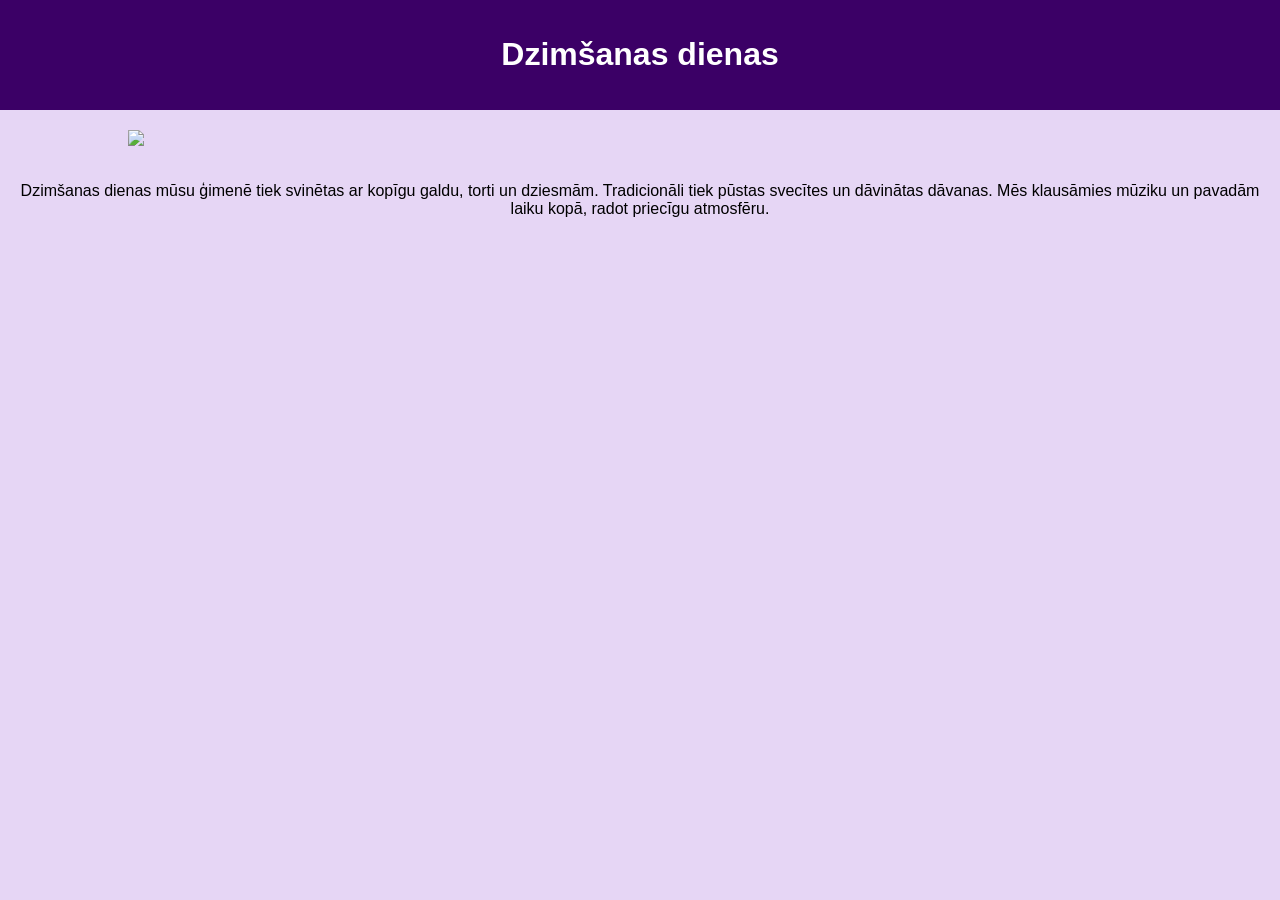
==== dzimsana.html @ e502be95 "Create dzimsana.html" ====
<!DOCTYPE html>
<html lang="lv">
<head>
<meta charset="UTF-8">
<title>Dzimšanas dienas</title>
<link rel="stylesheet" href="style.css">
</head>

<body>

<header>
    <h1>Dzimšanas dienas</h1>
</header>

<img src="https://picsum.photos/800/400?birthday" style="display:block;margin:auto; width:80%; margin-top:20px;">

<div style="text-align:center; padding:20px;">
    <p>
        Dzimšanas dienas mūsu ģimenē tiek svinētas ar kopīgu galdu,
        torti un dziesmām. Tradicionāli tiek pūstas svecītes un dāvinātas dāvanas.
        Mēs klausāmies mūziku un pavadām laiku kopā, radot priecīgu atmosfēru.
    </p>
</div>

</body>
</html>
---- style.css ----
body {
    margin: 0;
    font-family: Arial, sans-serif;
    background-color: #e6d6f5;
}

/* GALVENE */
header {
    background-color: #3b0066;
    color: white;
    text-align: center;
    padding: 15px;
}

nav a {
    color: white;
    margin: 0 15px;
    text-decoration: none;
    font-weight: bold;
}

/* GALERIJA */
.gallery {
    display: grid;
    grid-template-columns: repeat(2, 1fr);
}

.block {
    position: relative;
    height: 300px;
    cursor: pointer;
}

.block img {
    width: 100%;
    height: 100%;
    object-fit: cover;
}

.overlay {
    position: absolute;
    top: 0;
    left: 0;
    right: 0;
    bottom: 0;
    display: flex;
    justify-content: center;
    align-items: center;
    font-size: 24px;
    color: white;
    background: rgba(0,0,0,0.5);
    opacity: 0;
    transition: 0.3s;
}

.block:hover .overlay {
    opacity: 1;
}

/* SATURS */
.content {
    padding: 40px;
    text-align: center;
}

/* FORMA */
.form-section {
    text-align: center;
    padding: 40px;
}

/* KĀJENE */
footer {
    background-color: #3b0066;
    color: white;
    text-align: center;
    padding: 15px;
}
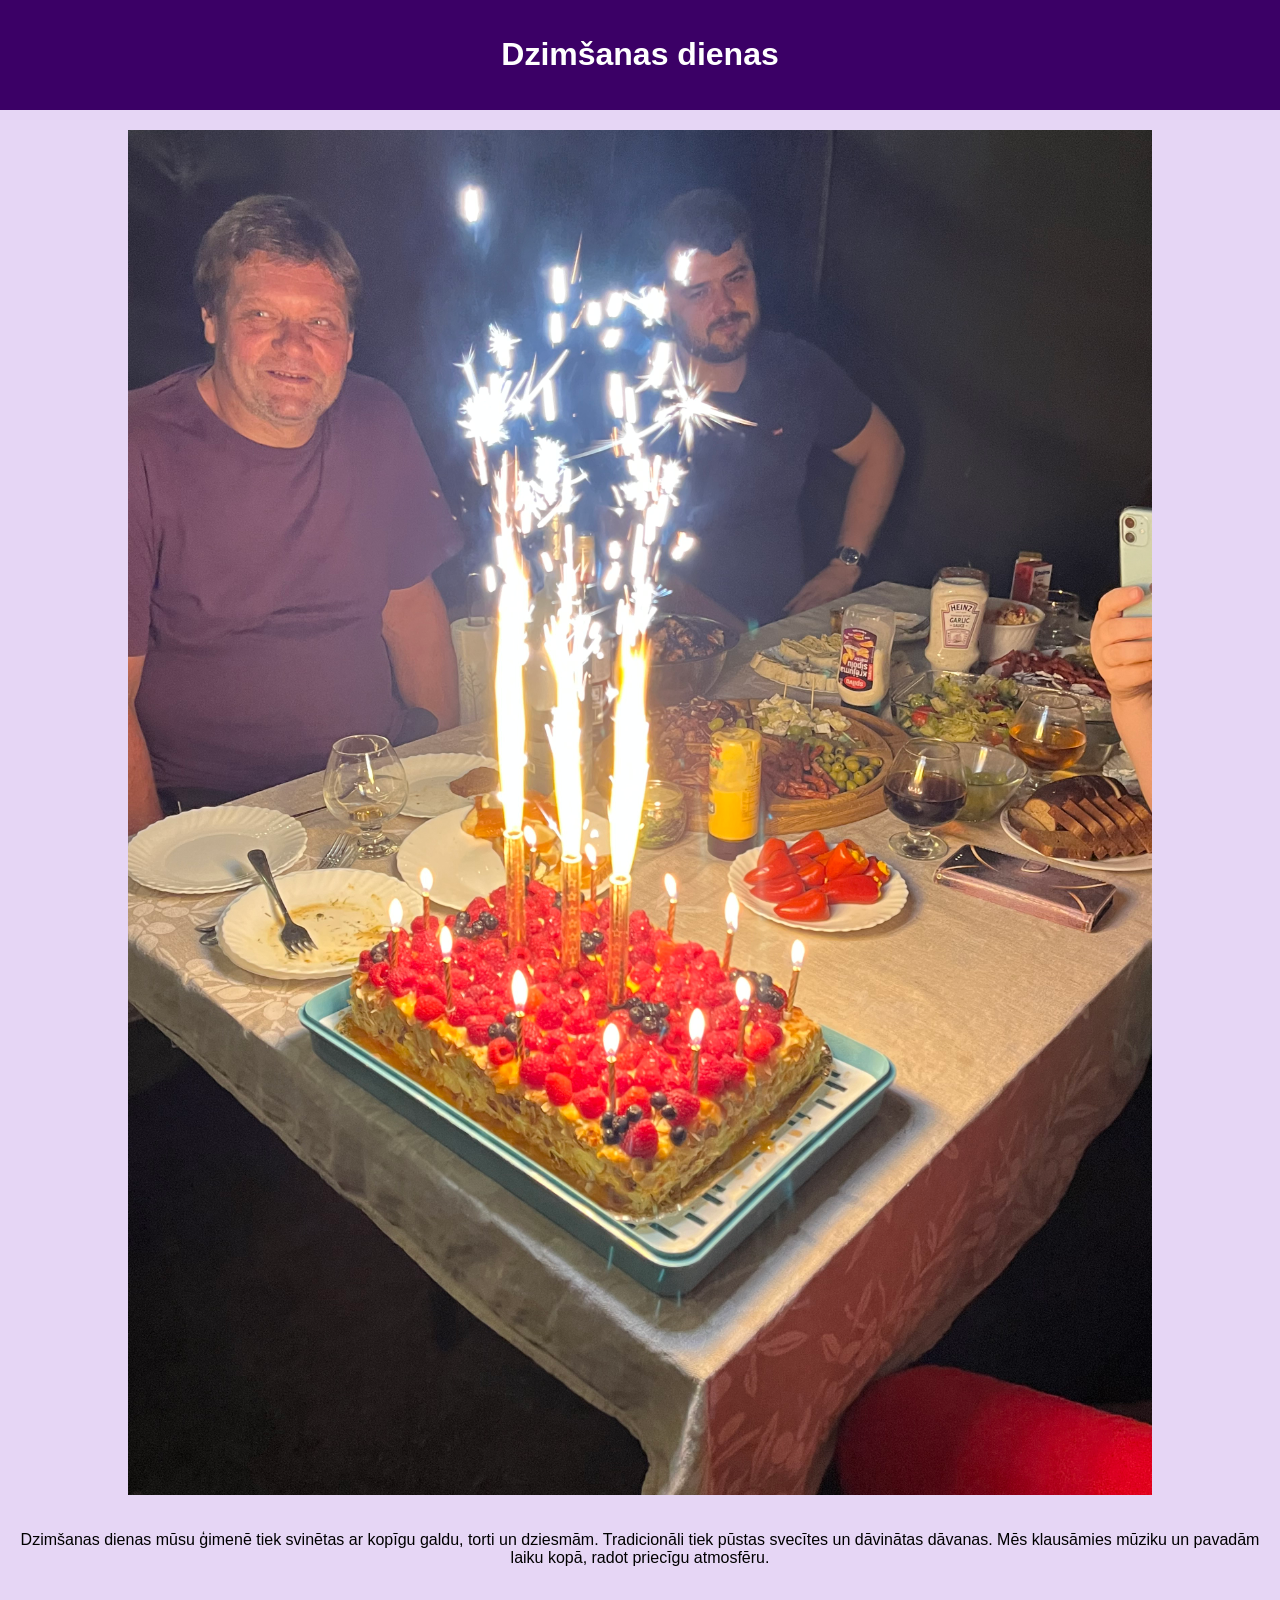
==== commit 5d23dc69: "Update dzimsana.html" ====
--- a/dzimsana.html
+++ b/dzimsana.html
@@ -12,7 +12,7 @@
     <h1>Dzimšanas dienas</h1>
 </header>
 
-<img src="https://picsum.photos/800/400?birthday" style="display:block;margin:auto; width:80%; margin-top:20px;">
+<img src="images/dzimsana.jpg.jpeg" style="display:block;margin:auto; width:80%; margin-top:20px;">
 
 <div style="text-align:center; padding:20px;">
     <p>
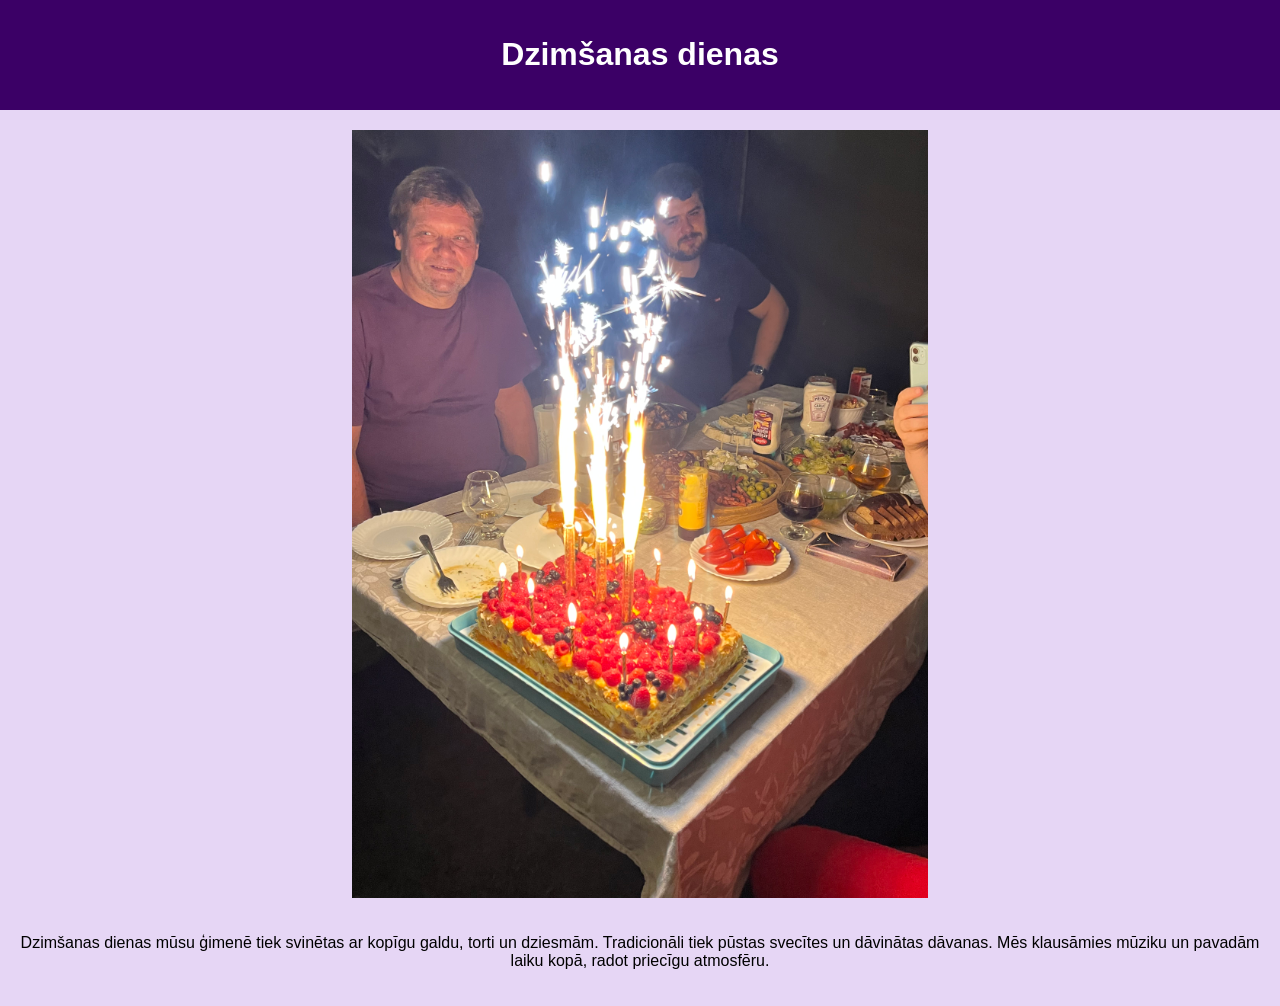
==== commit e52311ae: "Update dzimsana.html" ====
--- a/dzimsana.html
+++ b/dzimsana.html
@@ -12,7 +12,7 @@
     <h1>Dzimšanas dienas</h1>
 </header>
 
-<img src="images/dzimsana.jpg.jpeg" style="display:block;margin:auto; width:80%; margin-top:20px;">
+<img src="images/dzimsana.jpg.jpeg" style="display:block;margin:auto; width:45%; margin-top:20px;">
 
 <div style="text-align:center; padding:20px;">
     <p>
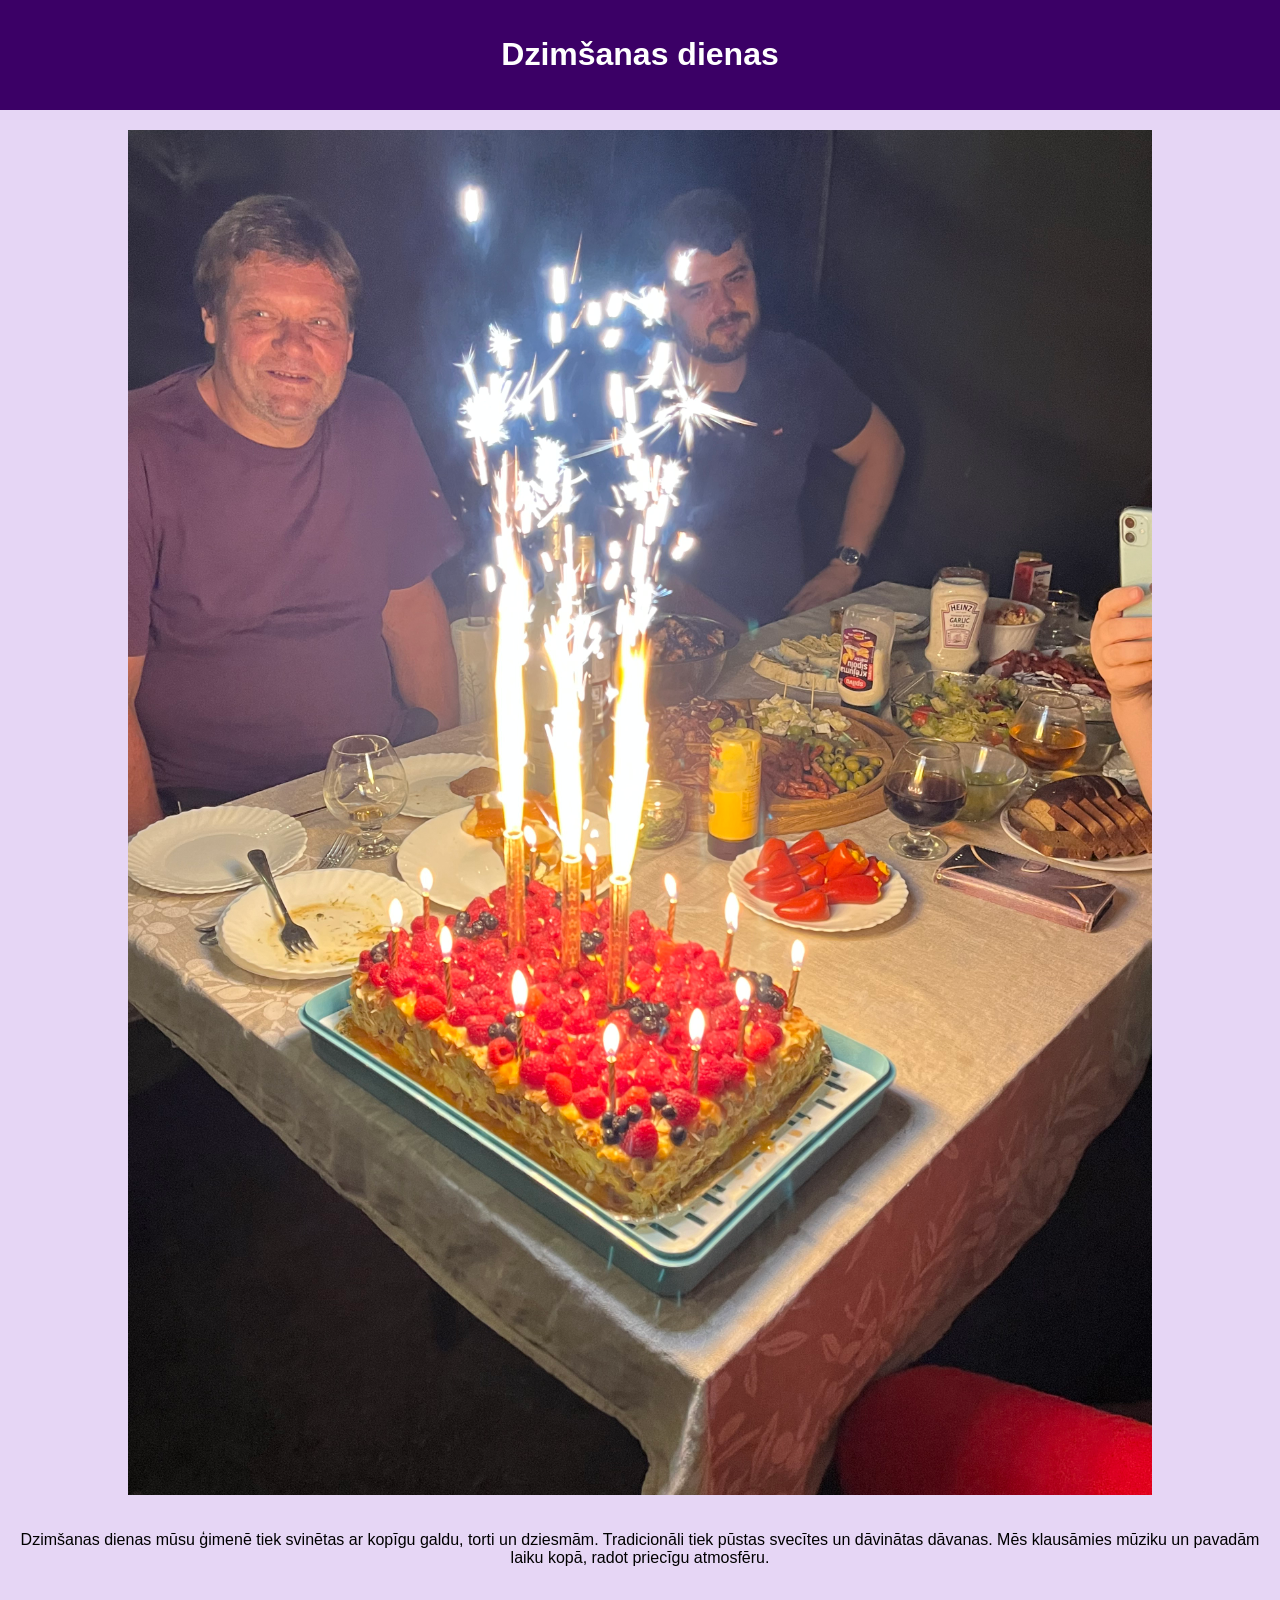
==== commit 05bb7a6e: "Update dzimsana.html" ====
--- a/dzimsana.html
+++ b/dzimsana.html
@@ -12,7 +12,7 @@
     <h1>Dzimšanas dienas</h1>
 </header>
 
-<img src="images/dzimsana.jpg.jpeg" style="display:block;margin:auto; width:45%; margin-top:20px;">
+<img src="images/dzimsana.jpg.jpeg" style="display:block;margin:auto; width:80%; margin-top:20px;">
 
 <div style="text-align:center; padding:20px;">
     <p>
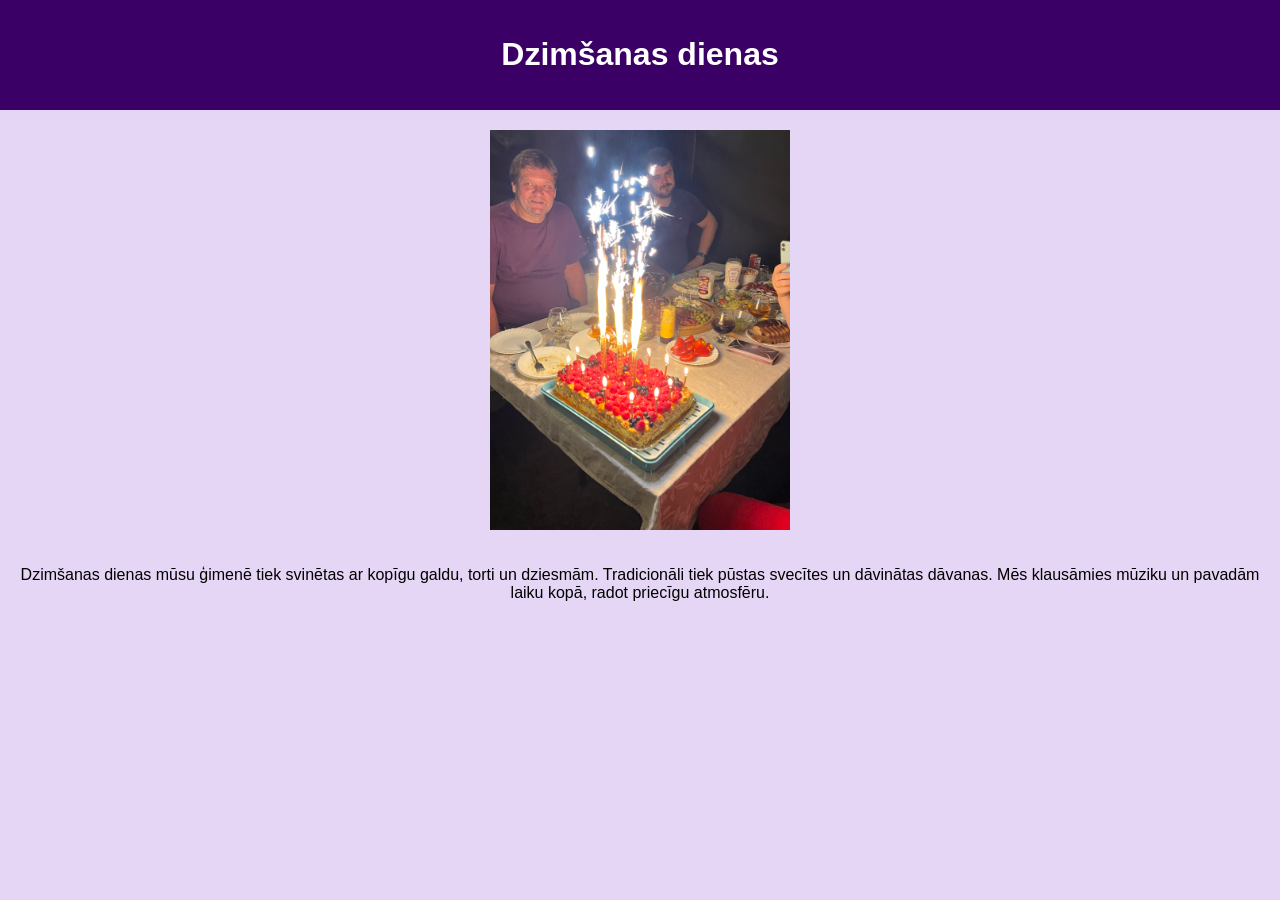
==== commit 0325971d: "Update dzimsana.html" ====
--- a/dzimsana.html
+++ b/dzimsana.html
@@ -12,7 +12,8 @@
     <h1>Dzimšanas dienas</h1>
 </header>
 
-<img src="images/dzimsana.jpg.jpeg" style="display:block;margin:auto; width:80%; margin-top:20px;">
+
+<img src="images/dzimsana.jpg.jpeg" style="display:block;margin:auto; width:300px; height:auto; margin-top:20px;">
 
 <div style="text-align:center; padding:20px;">
     <p>
